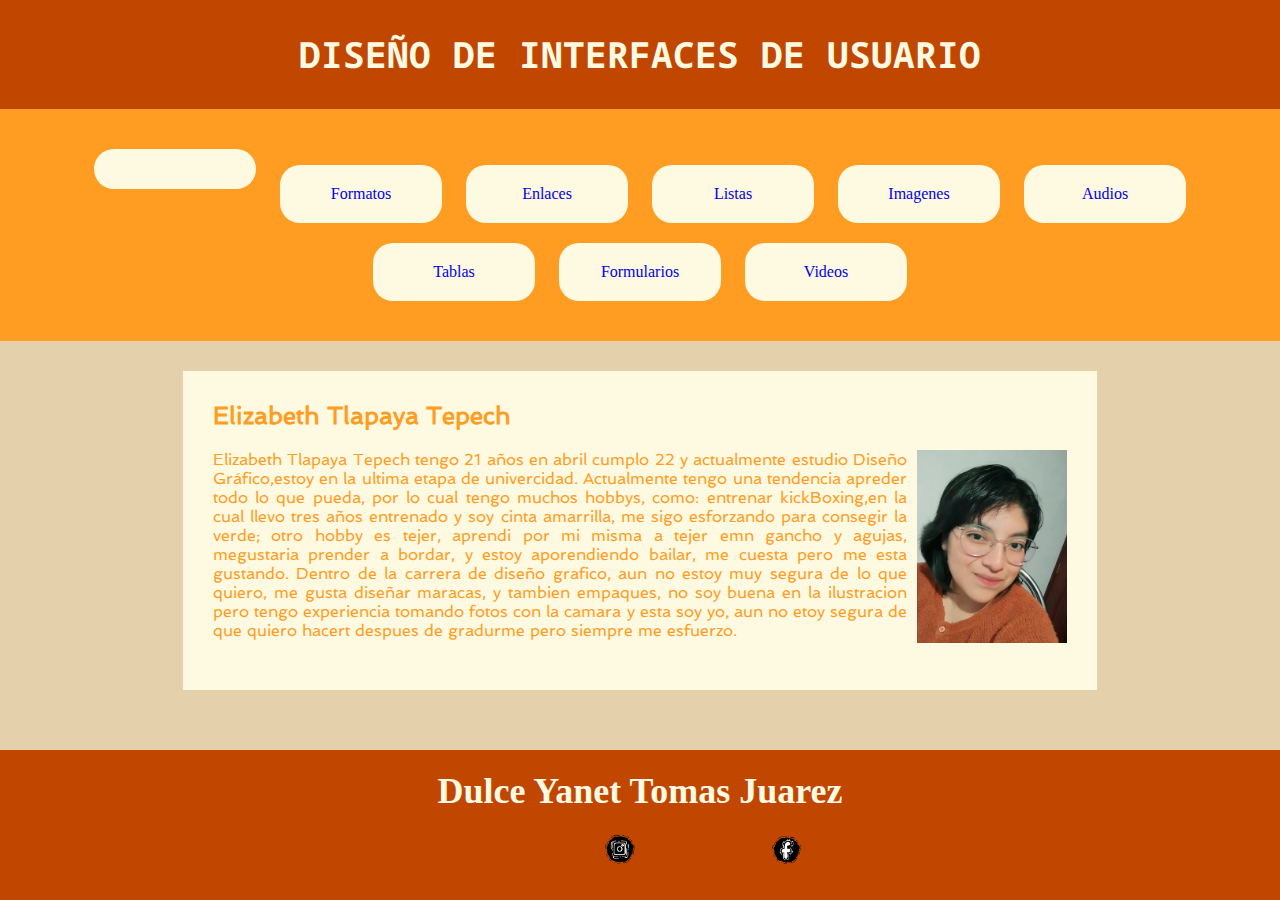
==== index.html @ 6750e380 "Creación de sitio de prácticas" ====
<html lang="en">
    <head>
        <meta charset="UTF-8">
        <title>Elizabeth Tlapaya Tepech</title>
        <link rel="stylesheet" href="html/css/style.css" type="text/css">
        <link rel="stylesheet" href="https://cdnjs.cloudflare.com/ajax/libs/animate.css/4.1.1/animate.min.css"/>
        <link href="https://emoji-css.afeld.me/emoji.css" rel="stylesheet">
        <style>
        
            img{
                margin-left: 10px;
                float: right;
                max-width: 20%;
                width: 150px;
                height: auto; 
                display: block;
            }
            footer{
            padding: 20px;
            height: 150px;
            text-align: center;
            } 
           footer img {
            width: 150px; 
            height: auto; 
            margin left: auto;
            margin-right: auto;
            }
            footer a {
            display: inline-block;
            }
            section{
                text-align: justify;
            }
        </style>
    </head>
    <body>
        <header>
            <h1 class="animate__animated animate__zoomIn animete__delay-5s" >  DISEÑO DE INTERFACES DE USUARIO </h1>
        </header>
        <nav>
            <ul> 
                <li ><a href="index.html"><i class="em em-books" aria-role="presentation" aria-label="BOOKS"></i></a> </li>
                <li> <a href="html/formatos_textos.html">Formatos</a></li> 
                <li> <a href="html/enlaces.html">Enlaces</a></li> 
                <li> <a href="html/listas.html">Listas</a></li> 
                <li> <a href="html/imagenes.html">Imagenes</a></li> 
                <li> <a href="html/audio.html">Audios</a></li> 
                <li> <a href="html/tablas.html">Tablas</a></li> 
                <li> <a href="html/formularios.html"> Formularios</a> </li> 
                <li><a href= "html/videos.html">Videos</a></li>
            </ul>
            
        </nav>
        <main>
            <section class="animate__animated animate__slideInLeft animete__delay-5s">
                <h2>Elizabeth Tlapaya Tepech</h2>
                <p><img src="html/imagen/yo.jpg" alt="Foto de perfil">Elizabeth Tlapaya Tepech tengo 21 años en abril cumplo 22 y actualmente estudio Diseño Gráfico,estoy en la ultima etapa de univercidad. Actualmente tengo una tendencia apreder todo lo que pueda, por lo cual tengo muchos hobbys, como: entrenar kickBoxing,en la cual llevo tres años entrenado y soy cinta amarrilla, me sigo esforzando para consegir la verde; otro hobby es tejer, aprendi por mi misma a tejer emn gancho y agujas, megustaria prender a bordar, y estoy aporendiendo bailar, me cuesta pero me esta gustando. Dentro de la carrera de diseño grafico, aun no estoy muy segura de lo que quiero, me gusta diseñar maracas, y tambien empaques, no soy buena en la ilustracion pero tengo experiencia tomando fotos con la camara y esta soy yo, aun no etoy segura de que quiero hacert despues de gradurme pero siempre me esfuerzo.
               </p>
                 
                 
            </section>
            
            
            
        </main>
        <footer>
            <h2>Dulce Yanet Tomas Juarez</h2>
            <p>
            <a href="https://www.instagram.com/beth.0.8?igsh=MW9zMWRuanJudWRibw==" target="_blank">
            <img src="html/imagen/ri.png" alt="Instagram" >
            </a> 
            <a href="https://www.facebook.com/elizabeth.tlapayatepech.3/" target="_blank">
            <img src="html/imagen/rf.png" alt="tiktok" >
                </a>
            </p>
        </footer>
    </body>
</html>
---- html/css/style.css ----
@import url('https://fonts.googleapis.com/css2?family=Noto+Sans+Mono:wght@100..900&family=Spinnaker&display=swap');
*{
    padding: 0;
    margin: 0;
}
header, nav, main, footer{
    width: 100%;
    padding: 30px;
    box-sizing: border-box;
    
}
header, footer{
   background-color: #C14600; 
    color:#FEF9E1; 
    text-align: center;
    font-size: 48px;
    
}
nav{
    height: auto;
    background-color: #FF9D23;
}
main{
    height: auto;
    background-color: #E5D0AC;
        color:#FF9D23;
}
footer{
    font-size: 24px;
}
section{
    width: 70%;
    height: auto;
    background-color: #FEF9E1;
    margin-left: auto;
    margin-right: auto;
    margin-bottom: 30px;
    padding: 30px;
    font-family: "Spinnaker", serif;
    
    
}
p{
    margin-top: 20px;
}
nav ul li{
    list-style-type: none;
    width: 10%;
    min-width: 100px;
    background-color: #FEF9E1;
    margin-left: 10px;
    margin-right: 10px;
    margin-bottom: 10px;
    margin-bottom: 10px;
    margin-top: 10px;
    display: inline-block;
    padding: 20px;
    text-align: center;
    border-radius: 20px;
     
    
}
nav ul li:hover{
            background-color:  #C14600;
            color: #FEF9E1;
        }
            nav ul a{
                text-align: center;
                text-decoration: none;
            }
            nav ul{
                text-align: center;
            }
}
img{
    width: 50%;
    margin-top: 30px;
    margin-left: auto;
    margin-right: auto;
    display: block;
}
#imagen_animada{
    width: 30%;
}
#imagen_ico{
    width: 64px;
    height: auto;
    margin-right: 0;
}
.ima_flo{
    width: 30%
}
#img_iz{
    float: left;
    margin-right: 20px;
    margin-top: 0;
}
#img_de{
float:right;
}

#fondo_ima{
    background-image: url("../imagen/fondoc.jpg");
    background-repeat: no-repeat;
    background-size: cover;
}
.parrafo_1{
    width: 50%;
    color:  #FEF9E1;
}
p{
    margin-bottom: 20px;
}
audio, ifreme{
    display: block;
    margin-left: auto;
    margin-right: auto;
}
video{
   width: 100%;
    margin-left: auto;
    margin-right: auto;
    display: block;
}
.box_videos{
    text-align: center;
    
}
.box_videos section{
    width: 45%;
    min-width: 360px;
    height: 700px;
    overflow-y: auto;
    display: inline-block;
    margin-left: 30px;
    margin-right: 30px;
    margin-bottom: 30px;
    margin-top: 30px;
}
h1{
    font-family: "Noto Sans Mono", serif;
    font-size: 36;
}
form{
    width: 50%;
    min-width: 400px;
    background-color:  #E5D0AC;
    height: auto;
    padding: 50px;
    margin-left: auto;
    margin-right: auto;
    margin-top: 20px;
    border-radius: 20px;
}
input[type=text]:focus, select:focus{
    width: 100%;
    margin-top: 10px;
    padding: 10px;
    color: #FF9D23 ;
    border-radius: 10px;
    background: #FEF9E1;
    border-color: #FF9D23;
}
input[type=text]:focus{
    background-color: #FF9D23;
    color: #FF9D23;
}
label{
    font-weight: bold;
    margin-bottom: 20px;
    margin-top: 20px;
  display: inline-table;
    
}
input[type=submit]{
    margin-top: 20px;
    width: 50%;
    background-color:  #C14600;
    color: #FF9D23;
    font-weight: bold;
    padding: 10px;
    margin-left: auto;
    margin-right: auto;
    border-radius: 10px;
    text-align: center;
}
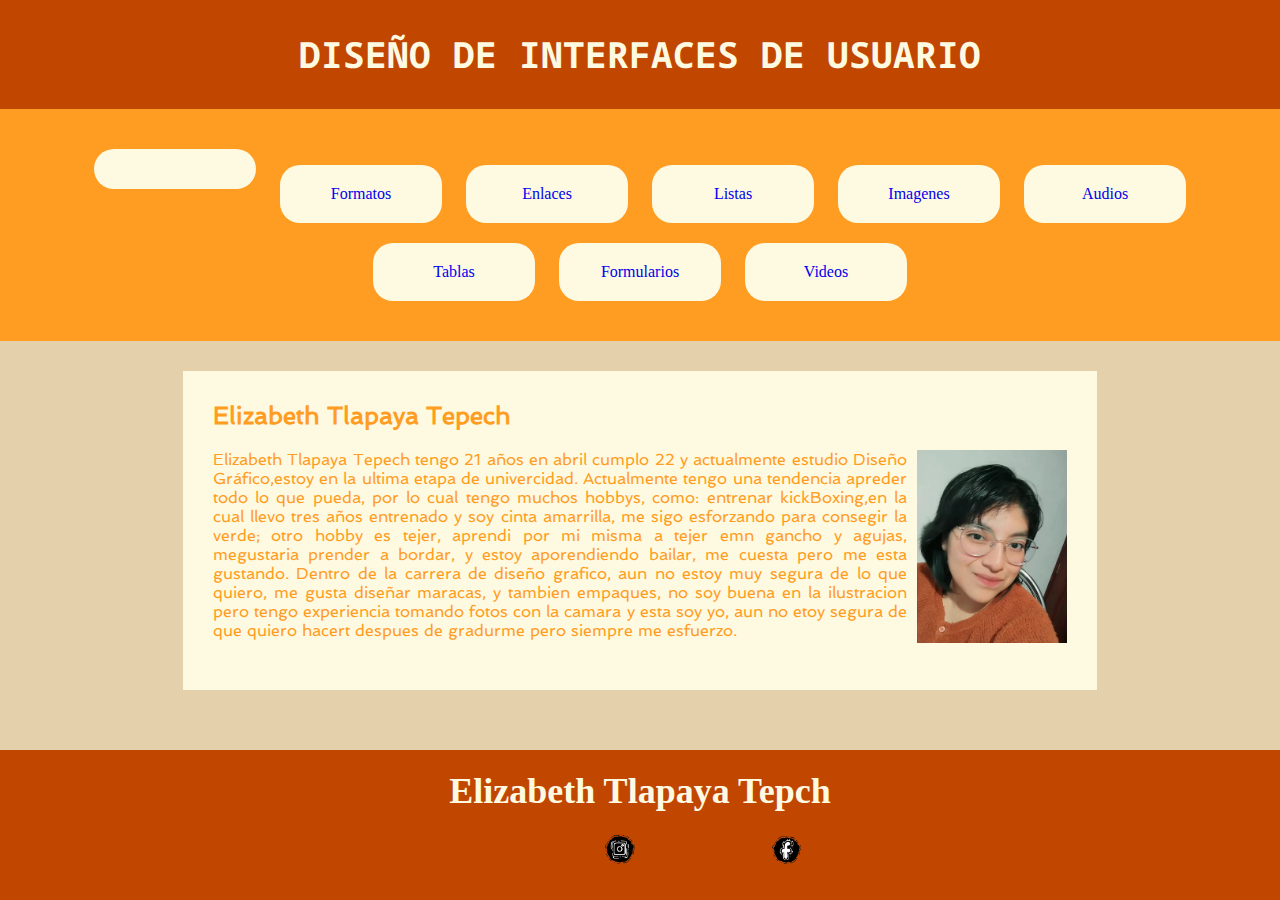
==== commit 057f9e52: "Update index.html" ====
--- a/index.html
+++ b/index.html
@@ -65,7 +65,7 @@
             
         </main>
         <footer>
-            <h2>Dulce Yanet Tomas Juarez</h2>
+            <h2>Elizabeth Tlapaya Tepch</h2>
             <p>
             <a href="https://www.instagram.com/beth.0.8?igsh=MW9zMWRuanJudWRibw==" target="_blank">
             <img src="html/imagen/ri.png" alt="Instagram" >
@@ -76,4 +76,4 @@
             </p>
         </footer>
     </body>
-</html>+</html>
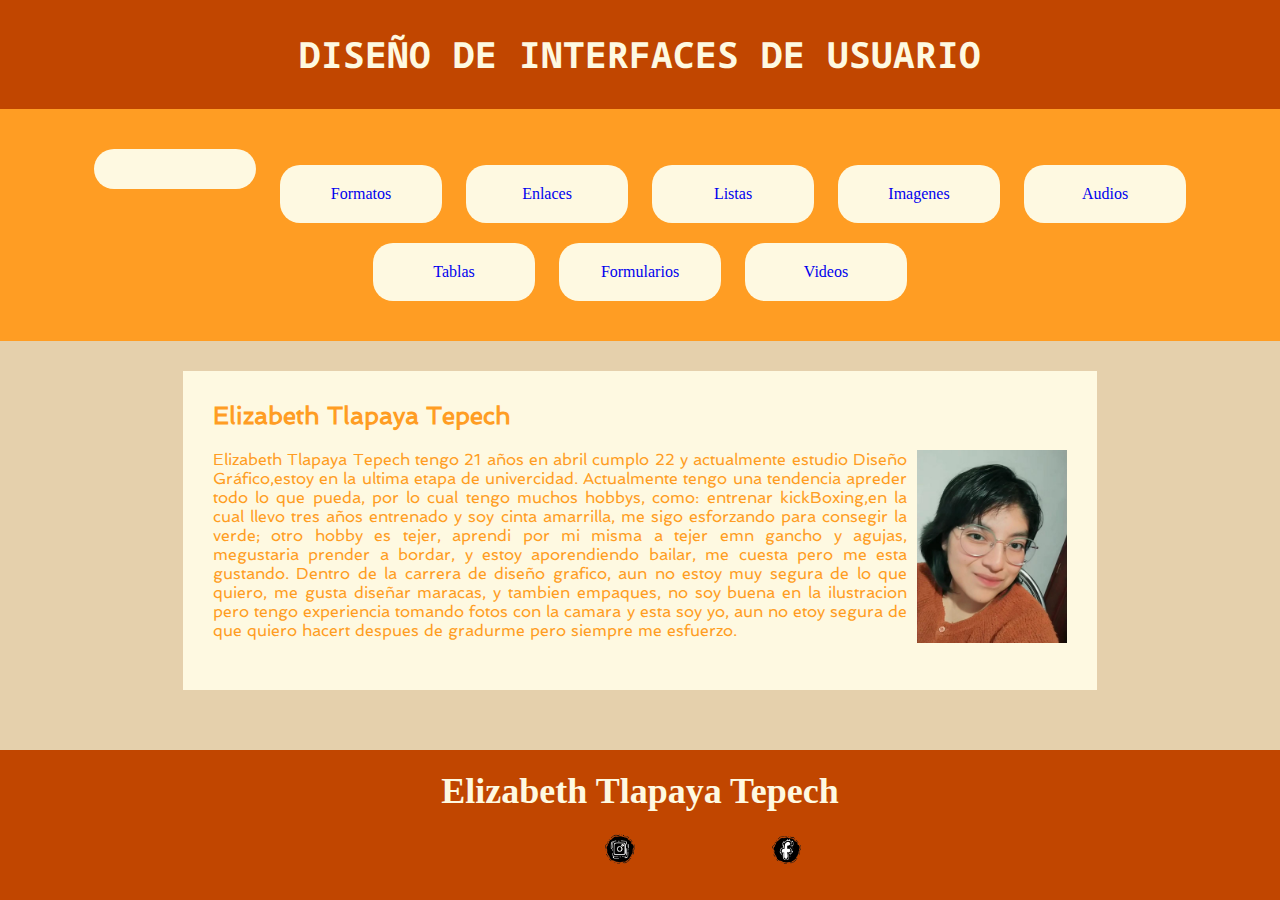
==== commit f9cd5400: "Update index.html" ====
--- a/index.html
+++ b/index.html
@@ -65,7 +65,7 @@
             
         </main>
         <footer>
-            <h2>Elizabeth Tlapaya Tepch</h2>
+            <h2>Elizabeth Tlapaya Tepech</h2>
             <p>
             <a href="https://www.instagram.com/beth.0.8?igsh=MW9zMWRuanJudWRibw==" target="_blank">
             <img src="html/imagen/ri.png" alt="Instagram" >
